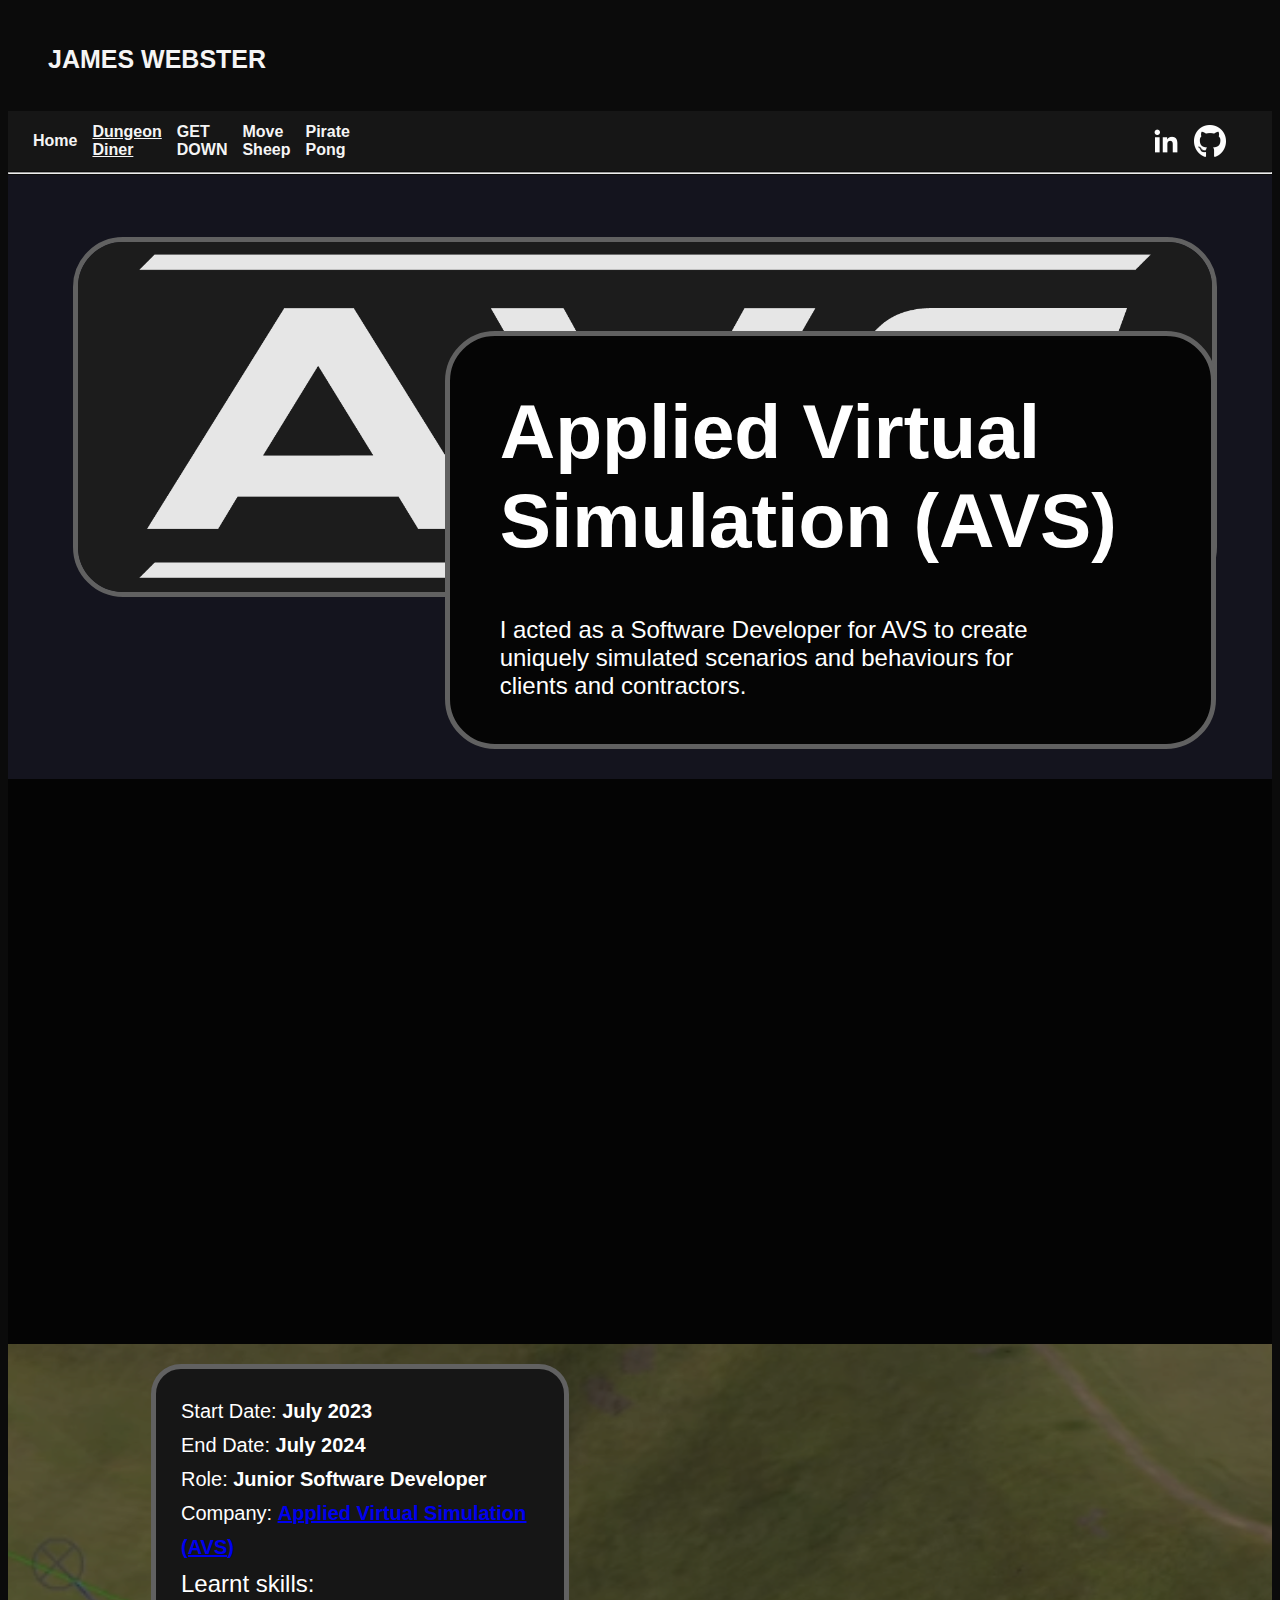
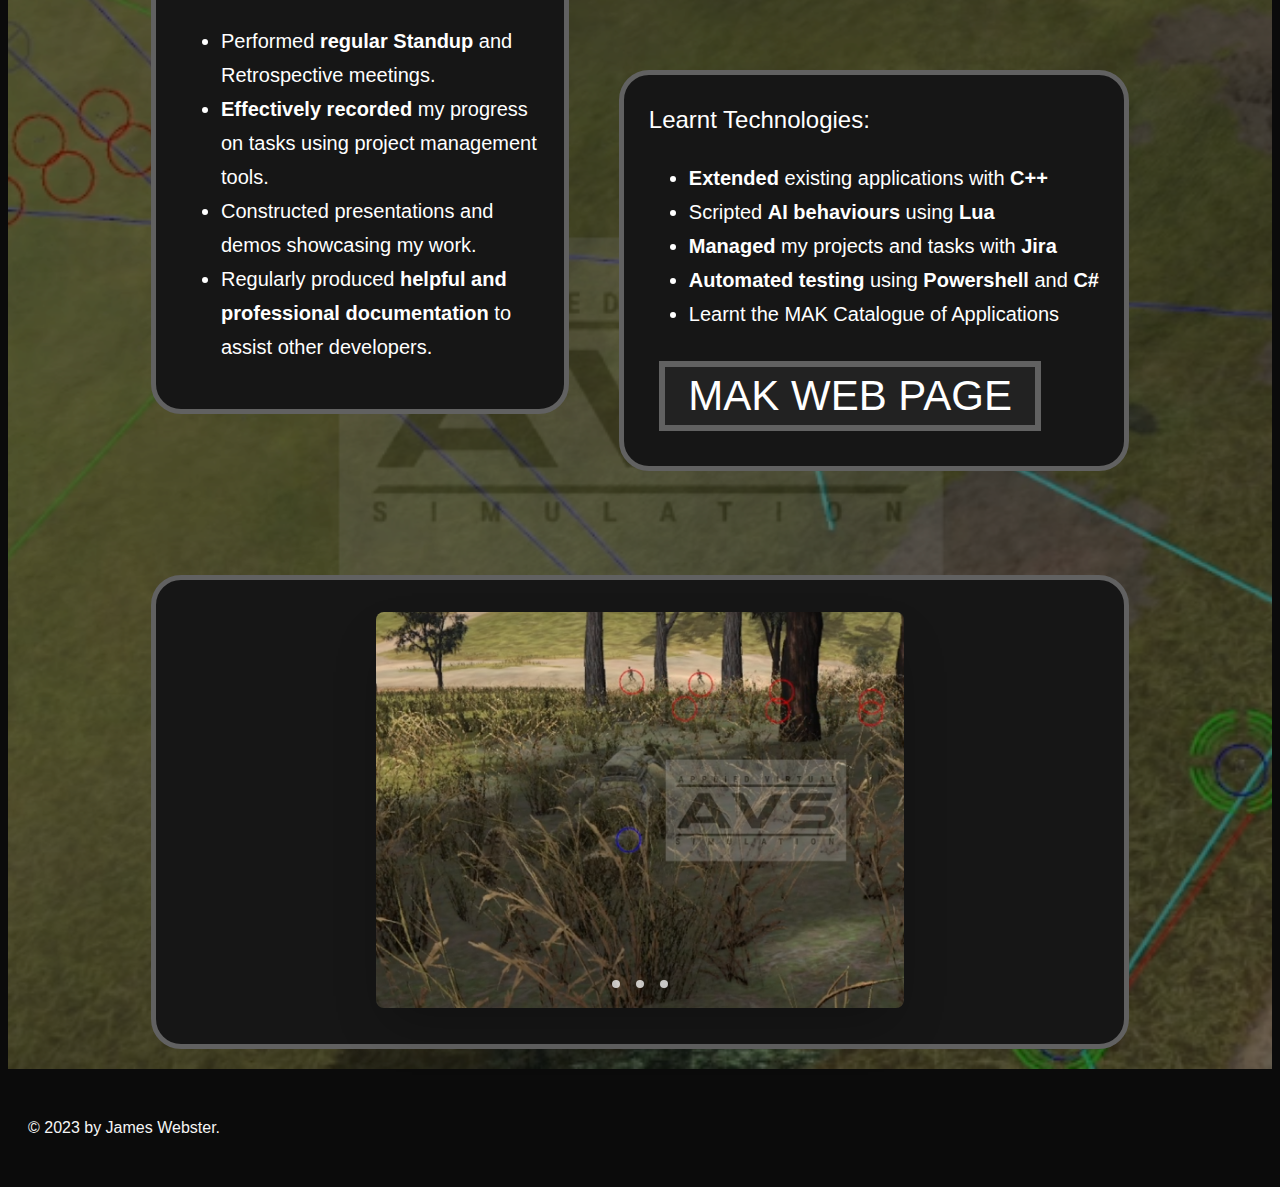
==== portfolio/avs.html @ c3794e5d "Added two new template pages" ====
<!DOCTYPE html>
<html lang="en">
<head>
    <meta charset="UTF-8">
    <meta name="viewport" content="width=device-width, initial-scale=1.0">
    <title>Applied Virtual Simulation | Online Portfolio</title>
    <link rel="stylesheet" href="app.css">
</head>
<body>
    <header>
        <div style="height: 20px"></div>
        <h1 class="header-title">JAMES WEBSTER</h1>
        <div style="height: 20px"></div>
        <div class="navbar">
            <div class="navbar-pages">
                <a class="navbar-button-text" href="index.html"><b>Home</b></a>
                <a class="navbar-button-text" href="diner.html"><b><u>Dungeon Diner</u></b></a>
                <a class="navbar-button-text" href="down.html"><b>GET DOWN</b></a>
                <a class="navbar-button-text" href="sheep.html"><b>Move Sheep</b></a>
                <a class="navbar-button-text" href="pong.html"><b>Pirate Pong</b></a>
            </div>
            <div class="navbar-spacer">
                
            </div>
            <div class="navbar-links hide-text">
                <a href="https://www.linkedin.com/in/james-webster-390a9423a/"><button class="navbar-button-img">
                    <img 
                    src="pngs/free/linked.png" 
                    alt="LinkedIn button"/>
                </button></a>
                <a href="https://github.com/JamesWebbDev"><button class="navbar-button-img">
                    <img 
                    src="pngs/free/github.png" 
                    alt="Github button"/>
                </button></a>
            </div>
        </div>
        <hr>
    </header>
    
    <main>
        <div class="container-main">
            <div 
            class="container banner-height" 
            style="background-color: rgb(20, 20, 30);">
                <section 
                class="flex-row template-header-box hide-banner"
                style="bottom: 60px;">
                    <div 
                    class="dim-max"
                    style="display: flex;">
                        <img 
                        class="border-basic"
                        style="flex: 1 0 100%; object-fit:cover; border-color: rgb(97, 97, 97);"
                        src="pngs/avs/avs_logo_b.png" 
                        alt="Main Image of Applied Virtual Simulation">
                    </div>
                </section>
                <section 
                class="flex-row template-header-box replace-banner">
                    <div class="dim-half-x hide-banner"></div>
                    <div 
                    class="width-max border-basic"
                    style="padding-bottom: 20px;  background-color:rgb(5, 5, 5); border-color: rgb(97, 97, 97);">
                        <h1>Applied Virtual Simulation (AVS)</h1>
                        <p>
                            I acted as a Software Developer for AVS to create uniquely simulated scenarios and behaviours for clients and contractors.
                        </p>
                    </div>
                </section>
            </div>
            <div class="container" style="background-color: rgb(4, 4, 4); padding-top: 20px; padding-bottom: 20px">
                <div class="vid-wrapper">
                    <iframe 
                    width="100%"
                    height="100%"
                    src="https://www.youtube.com/embed/BYOcPoArqwk?si=bsYi6_npO00kqliJ" 
                    title="YouTube video player" 
                    frameborder="0" 
                    allow="accelerometer; autoplay; clipboard-write; encrypted-media; gyroscope; picture-in-picture; web-share" 
                    allowfullscreen>
                    </iframe>
                </div>
            </div>
            <div 
            class="container"  
            style="position: relative; padding-top: 20px; padding-bottom: 20px;">
                <img 
                class="template-back-image dim-max"
                src="pngs/avs/avs_0.png" 
                alt="Background Image of Template Game">
                <div 
                class="grid container-info-box">
                    <div 
                    class="container-info"
                    style="grid-area: a; border-color: rgb(97, 97, 97);">
                        Start Date: <b>July 2023</b><br>
                        End Date: <b>July 2024</b><br>
                        Role: <b>Junior Software Developer</b><br>
                        Company: <a href="https://appliedvirtual.net/"><b><u>Applied Virtual Simulation (AVS)</u></b></a>
                        <br>
                        <big>Learnt skills:</big> 
                        <ul>
                            <li>Performed <b>regular Standup</b> and Retrospective meetings.</li>
                            <li><b>Effectively recorded</b> my progress on tasks using project management tools.</li>
                            <li>Constructed <b></b>presentations and demos</b> showcasing my work.</li>
                            <li>Regularly produced <b>helpful and professional documentation</b> to assist other developers.</li>
                        </ul>
                    </div>
                    <div 
                    class="container-info"
                    style="grid-area: b; border-color: rgb(97, 97, 97);">
                        <big>Learnt Technologies:</big> 
                        <ul>
                            <li><b>Extended</b> existing applications with <b>C++</b></li>
                            <li>Scripted <b>AI behaviours</b> using <b>Lua</b></li>
                            <li><b>Managed</b> my projects and tasks with <b>Jira</b></li>
                            <li><b>Automated testing</b> using <b>Powershell</b> and <b>C#</b></li>
                            <li>Learnt the MAK Catalogue of Applications</li>
                        </ul>
                        <button class="btn-info" style="border-color: rgb(97, 97, 97);"><a class="link-gameplay" href="https://www.mak.com/mak-one/apps">
                            MAK WEB PAGE
                        </a></button>
                    </div>
                    <section 
                    class="container-info slideshow" 
                    style="grid-area: c; border-color: rgb(97, 97, 97);">
                        <div class="slider-wrapper">
                            <div class="slider">
                                <img id="slide-1" src="pngs/avs/avs_1.png" alt="Slideshow AVS image 1"/>
                                <img id="slide-2" src="pngs/avs/avs_2.png" alt="Slideshow AVS image 2"/>
                                <img id="slide-3" src="pngs/avs/avs_3.png" alt="Slideshow AVS image 3"/>
                            </div>
                            <div class="slider-nav">
                                <a href="#slide-1"></a>
                                <a href="#slide-2"></a>
                                <a href="#slide-3"></a>
                            </div>
                        </div>
                    </section>
                </div>
                
            </div>
        </div>
    </main>
    
    <footer>
        <p class="footer-block">&copy; 2023 by James Webster.</p>
    </footer>
</body>
</html>
---- portfolio/app.css ----
@font-face {
    font-family: "Nanum";
    src: url('NanumGothicCoding-Regular.ttf');
    src: url('NanumGothicCoding-Regular.ttf') format('truetype');
    font-weight: normal;
    font-style: normal;
}

body {
    background-color: rgb(11, 11, 11);
    font-family: Arial, Helvetica, sans-serif;
}

hr {
    margin-block-start: 1px;
    margin-block-end: 1px;
}

.header-title {
    color: whitesmoke; 
    position: relative; 
    margin-left: 40px;
    font-size: 25px;
}

.navbar {

    position: relative;
    height: 60px;
    display: flex;
    flex-direction: row;
    align-items: center;

    color: white;
    background-color: rgb(22, 22, 22);
}

.navbar-pages {
    display: flex;
    flex-direction: row;
    justify-content: left;
    margin-left: 10px;
}

.navbar-links {
    display: flex;
    flex-direction: row;
    justify-content: right;
    margin-right: 40px;
}

.navbar-spacer {
    width: 2000px;
    justify-content: center;
}

.navbar-button-text {

    display: flex;
    justify-content: center;
    align-items: center;
    margin-left: 15px;

    font-size: min(3vw, 16px);
    color: whitesmoke;
    background-color: rgb(22, 22, 22);
    border: 0px;

    text-decoration: none;
    

    cursor: pointer;
}

.navbar-button-img {

    display: flex;
    align-items: center;

    background: none;
    border: none;

    cursor: pointer;
}

.navbar-button-img img {
    width: 32px;
    height: 32px;
}

.container-main {
    background-color: magenta;
    display: flex;
    flex-direction: column;
    justify-content: center;
}

.container {
    background-color: lightgray;
    padding: 2px;
    
    display: flex;
    flex-direction: column;
    justify-content: center;
    align-items: center;
}

.grid {
    margin-bottom: 20px;
    display:grid;
    height: 80%;
    width: 80%;

    grid-template-columns: repeat(2, 1fr);
}

.grid-element {
    position: relative;
    margin: 10px;
    width: 100%;
    max-width: 560px;
    min-height: 250px;

    border: 4px solid #100000;
    border-radius: 10px;
    background-color: darkslategray;

    display: grid;
    grid-template-areas: 
                    "a a b b"
                    "a a b b"
                    ". . c c"
}

.ele-left {
    justify-self: flex-end;
}
.ele-right {
    justify-self: flex-start;
}

.ele-image {

    grid-area: a;
    position: absolute;
    width: 90%;
    height: 90%;
    top: 10px;
    left: 10px;
    object-fit: cover;

    
    border: 2px solid #222222;
    border-radius: 5px;
}


.ele-button {
    grid-area: c;
    position: absolute;
    width: 75%;
    height: 60%;
    object-fit: cover;
    margin-right: 40px;

    justify-self: center;
    align-self: center;

    font-size: min(4vw, 30px);
    font-weight: bold;

    background-color: rgb(185, 255, 81);
    border-width: 2px;
    border-style: solid;
    border-radius: 10px;
    border-color: black;

    cursor: pointer;

    transition: background-color 0.2s, 
                color 0.2s, 
                border-color 0.2s,
                border-width 0.1s;
}

.ele-button:hover {

    color: rgb(185, 255, 81);
    background-color: black;
    border-color: rgb(185, 255, 81);
    border-width: 1px;
}


.link-button-page {
    
    text-decoration: none;
}

.ele-desc {
    grid-area: b;
    position: absolute;
    width: 75%;
    height: 80%;
    object-fit: cover;
    font-family:Arial, Helvetica, sans-serif;

    justify-self: center;
    align-self: center;

    color:whitesmoke;
    font-size: 10px;
}

.ele-para {
    font-family: Helvetica, Arial, sans-serif;
    font-size: min(3vw, 18px);
}

.ele-header {
    margin-top: 10px;

    font-size: min(4vw, 26px);
    font-weight: bold;
}

.container-title {

    font-size: min(10vw, 70px);
    font-weight: bold;
    margin: 0 auto;
    margin-top: 50px;
    margin-bottom: 20px;

    color: whitesmoke;
}

.container-title-sub {

    margin-bottom: 60px;

    font-size: 23px;
    color: rgb(200, 200, 200);
    font-style: italic;
    font-family: "Nanum";
    
}

.container-blocks {

    display: flex;
    flex-direction: row;

    justify-content: center;
    margin-bottom: 50px;

    background-color: magenta;
}

.block {
    display: flex;
    flex-direction: column;
    justify-content: center;

    height: 300px;
}

.block-container {

    justify-content: center;
    align-items: center;
    
    height: 100%;
    display:flex;
}

.block-img {

    display: block;

    padding: 20px;

    width: 150px;
    height: 150px;
}

.block-txt {
    align-items: start;

    width: 80%;
    height: 75px;

    margin-left: 10px;
    margin-right: 10px;

    color: white;
    font-size: 19px;
    font-style: italic;
    font-kerning: none;
    font-weight: lighter;
    font-family: "fonts/Nanum/NanumGothicCoding-Regular";

    inline-size: 270px;
    overflow-wrap: break-word;
    word-break: break-all;
}

/* TEMPLATE CSS */

.border-basic {

    border: 5px solid green;
    border-radius: 50px;
}

.template-header-box {

    position: relative;

    width: 90%; 
    height: 360px;
}

.template-header-box h1 {

    font-size: min(6vw, 80px);
    text-align: left;

    margin-left: 50px;

    color: white;
}

.template-header-box p {

    font-size: min(4vw, 24px);
    text-align: left;

    margin-left: 50px;
    margin-right: 150px;

    color: white;
}

.template-back-image {

    position: absolute;
    
    flex: 1 0 100%;
    object-fit: cover;

    filter: brightness(50%);
}

.vid-wrapper {
    width: 900px;
    height: 525px;
}

.container-info-box {
    position: relative;
    margin: 0px;

    grid-template-areas: 
                    "a a . ."
                    "a a b b"
                    "a a b b"
                    ". . b b"
                    "c c c c"
                    "c c c c";

    grid-template-columns: 1fr; /* 1 column */
    gap: 20px;

    justify-content: center;
    align-items: center;
}

.grid-element {
    position: relative;
    margin: 10px;
    width: 100%;
    max-width: 560px;
    min-height: 250px;

    border: 4px solid #100000;
    border-radius: 10px;
    background-color: darkslategray;

    display: grid;
    grid-template-areas: 
                    "a a b b"
                    "a a b b"
                    ". . c c"
}

.container-info {

    position: relative;
    margin-right: 15px;
    margin-left: 15px;
    
    font-size: min(2vw, 20px);
    padding: 25px;
    line-height: 1.7;
    color: white;
    background-color: rgb(22, 22, 22);

    border: 5px solid green;
    border-radius: 30px;
}

.link-gameplay {

    color: white;
    text-decoration: none;
}



.flex-column {
    display: flex;
    flex-direction: column;

    justify-content: center;
    align-items: center;
}

.flex-row {
    display: flex;
    flex-direction: row;

    justify-content: center;
    align-items: center;
}

.dim-max {
    width: 100%;
    height: 100%;
}

.dim-half-x {
    width: 50%;
    height: 100%;
}

.width-max {
    width: 100%;
}

.btn-info {

    margin: 10px;
    width: 85%;
    height: 70px;

    font-size: min(4vw, 42px);

    color: whitesmoke;
    background-color: #222222;
    border: 6px solid green;

    cursor: pointer;

    transition: background-color 0.2s, 
                color 0.2s, 
                border-color 0.2s,
                width 0.1s,
                height 0.1s;
}

.btn-info:hover {

    color: white;
    background-color: rgb(10, 10, 10);
    border-color: rgb(185, 255, 81);

    width: 90%;
    height: 80px;
}

.slideshow {
    position: relative;
    padding: 2rem;
    height: 400px;
}

.slider-wrapper {
    position: relative;
    max-width: 33rem;
    margin: 0 auto;
}

.slider {
    display: flex;
    aspect-ratio: 4 / 3;
    overflow-x: hidden;
    scroll-snap-type: x mandatory;
    scroll-behavior: smooth;
    box-shadow: 0 1.5rem 3rem -0.75rem hsla(0, 0%, 0%, 0.25);
    border-radius: 0.5rem;
}

.slider img {
    flex: 1 0 100%;
    scroll-snap-align: start;
    object-fit: cover;
}

.slider-nav {
    display: flex;
    column-gap: 1rem;
    position: absolute;
    bottom: 1.25rem;
    left: 50%;
    transform: translateX(-50%);
    z-index: 1;
}

.slider-nav a {
    width: 0.5rem;
    height: 0.5rem;
    border-radius: 50%;
    background-color: #fff;
    opacity: 0.75;
    transition: opacity ease 250ms;
}

.slider-nav a:hover {
    opacity: 1;
}

.footer-block {

    margin-top: 50px;
    margin-bottom: 50px;
    margin-left: 70px;

    margin-left: 20px;

    color: whitesmoke;
}


/* Media query to change to 1x4 layout on narrower screens */
@media (max-width: 1380px) {
    .grid {
        grid-template-columns: 1fr; /* 1 column */
    }
    .ele-left {
        justify-self: center;
    }
    .ele-right {
        justify-self: center;
    }
}

@media (max-width: 960px) {
    .container-blocks {
        flex-direction: column;
    }
}

@media (max-width: 1200px) {

    .vid-wrapper {
        width: 540px;
        height: 315px;
    }

    .container-info-box {
        grid-template-areas: 
                    "a"
                    "b"
                    "c";
    }

    .container-info {

        max-height: 600px;

        padding: 18px;
    }

    .slider-wrapper {
        max-width: 17rem;
    }

    .slideshow {
        height: inherit;
    }
}

@media (max-width: 690px) {
    .slider-wrapper {
        max-width: 13rem;
    }

    .vid-wrapper {
        width: 270px;
        height: 157px;
    }
}

.hide-text {
    display: inherit;
}

@media (max-width: 480px) {
    
    .navbar-links {
        margin-right: 15px;
    }

    .navbar-button-img img {
        width: 24px;
        height: 24px;
    }
}

@media (max-width: 320px) {
    
    .hide-text {
        display:none;
    }
}

.hide-banner {
    display:inherit;
}

.replace-banner {
    position: absolute; top: 360px; 
}

.banner-height {
    height: 600px;
}

@media (max-width: 690px) {
    .hide-banner {
        display: none;
    }

    .replace-banner {
        top: 0px;
        bottom: 60px;
        position: relative;
    }

    .template-header-box {
        height: 100%;
    }

    .template-header-box p {
        margin-right: 50px;
    }

    .banner-height {
        height: 100%;
    }
}
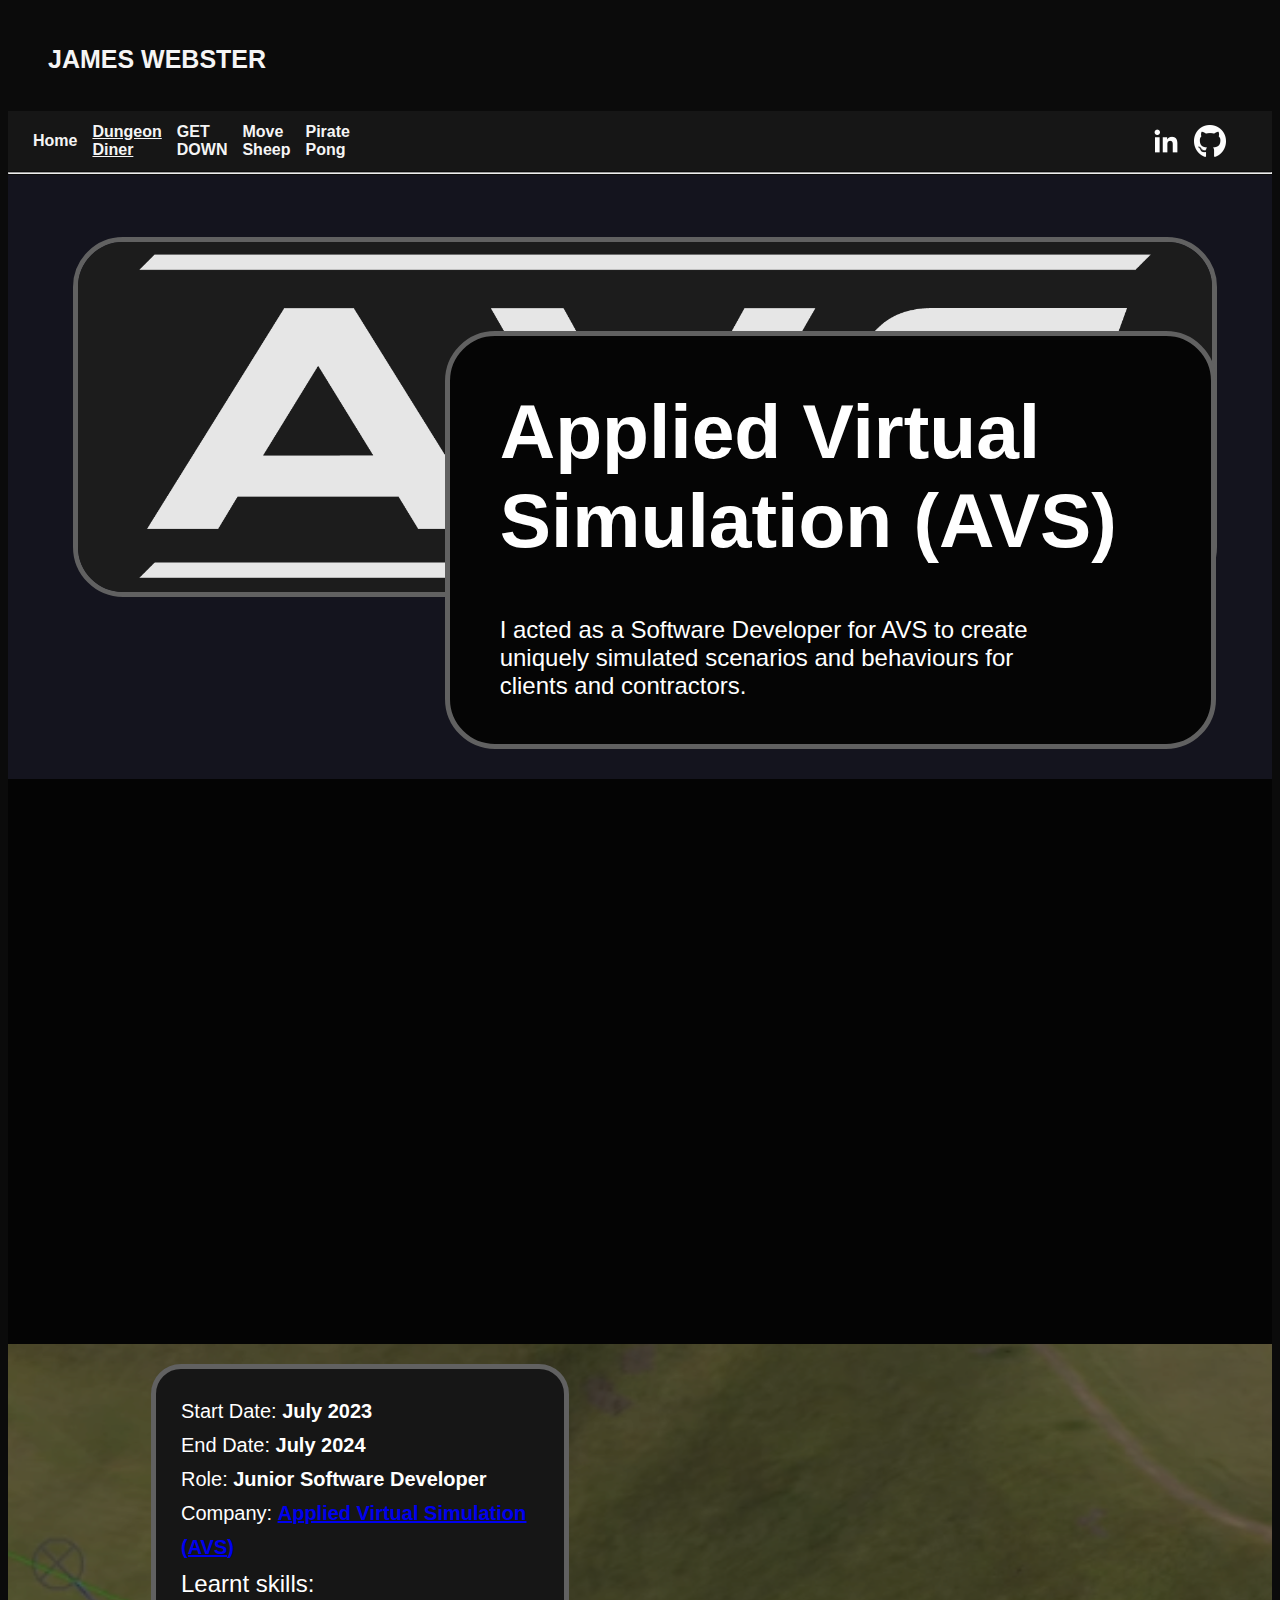
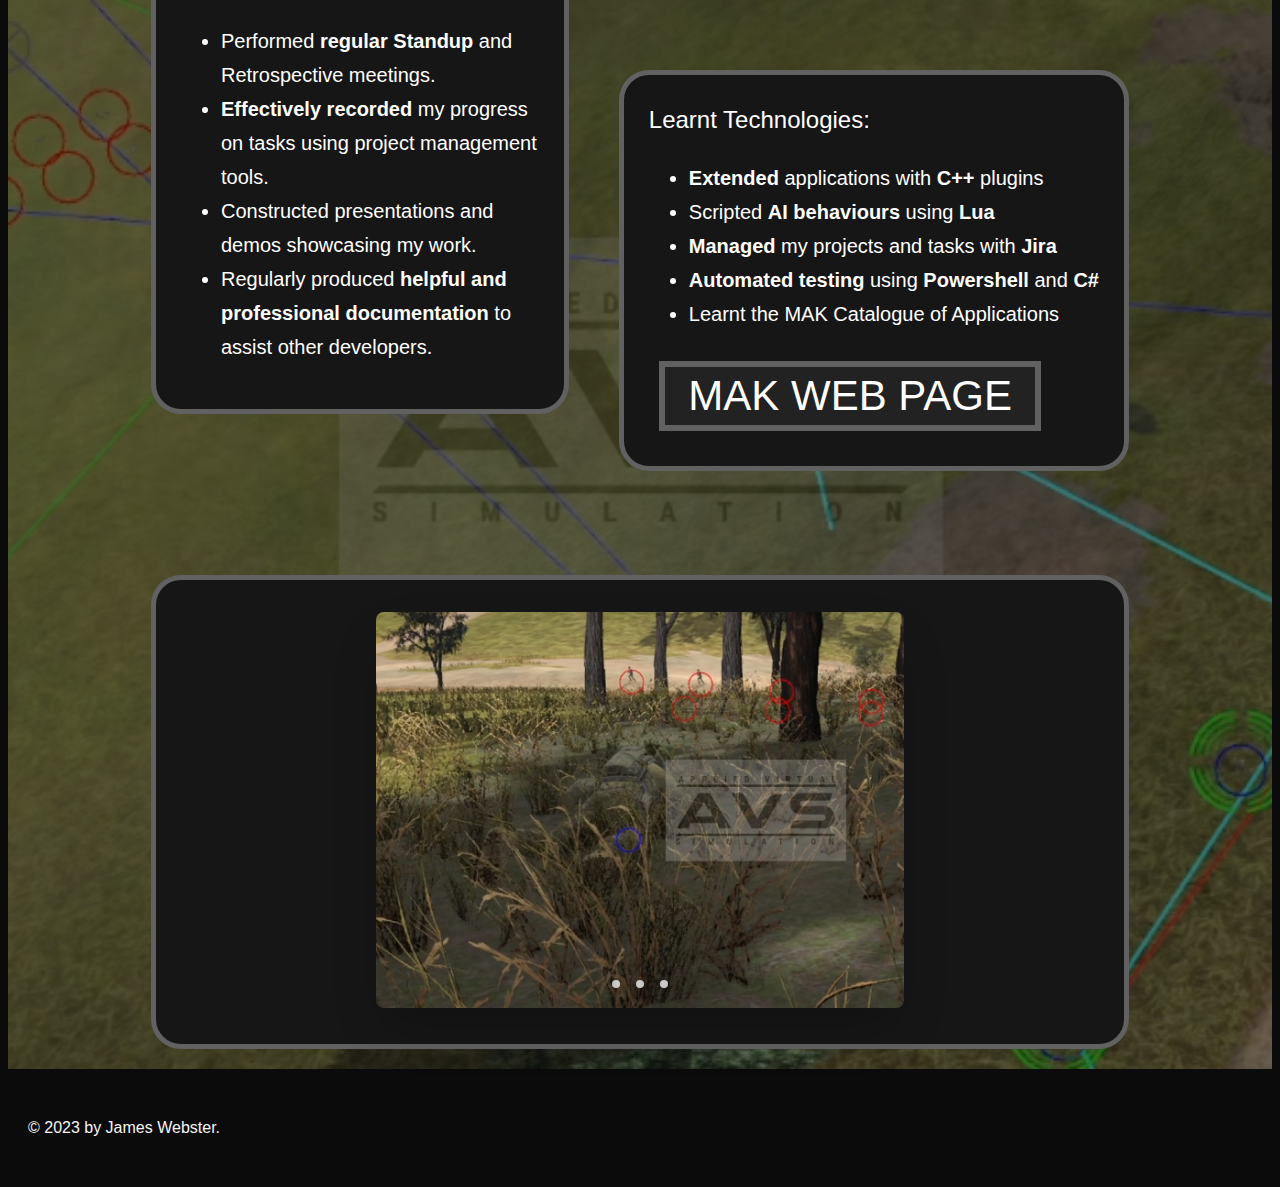
==== commit d55f13d6: "Rewording change in avs page" ====
--- a/portfolio/avs.html
+++ b/portfolio/avs.html
@@ -74,7 +74,7 @@
                     <iframe 
                     width="100%"
                     height="100%"
-                    src="https://www.youtube.com/embed/BYOcPoArqwk?si=bsYi6_npO00kqliJ" 
+                    src="https://www.youtube.com/embed/1wA0wIEdD4w?si=bFgafdcZ1VvKcij0" 
                     title="YouTube video player" 
                     frameborder="0" 
                     allow="accelerometer; autoplay; clipboard-write; encrypted-media; gyroscope; picture-in-picture; web-share" 
@@ -112,7 +112,7 @@
                     style="grid-area: b; border-color: rgb(97, 97, 97);">
                         <big>Learnt Technologies:</big> 
                         <ul>
-                            <li><b>Extended</b> existing applications with <b>C++</b></li>
+                            <li><b>Extended</b> applications with <b>C++</b> plugins</li>
                             <li>Scripted <b>AI behaviours</b> using <b>Lua</b></li>
                             <li><b>Managed</b> my projects and tasks with <b>Jira</b></li>
                             <li><b>Automated testing</b> using <b>Powershell</b> and <b>C#</b></li>
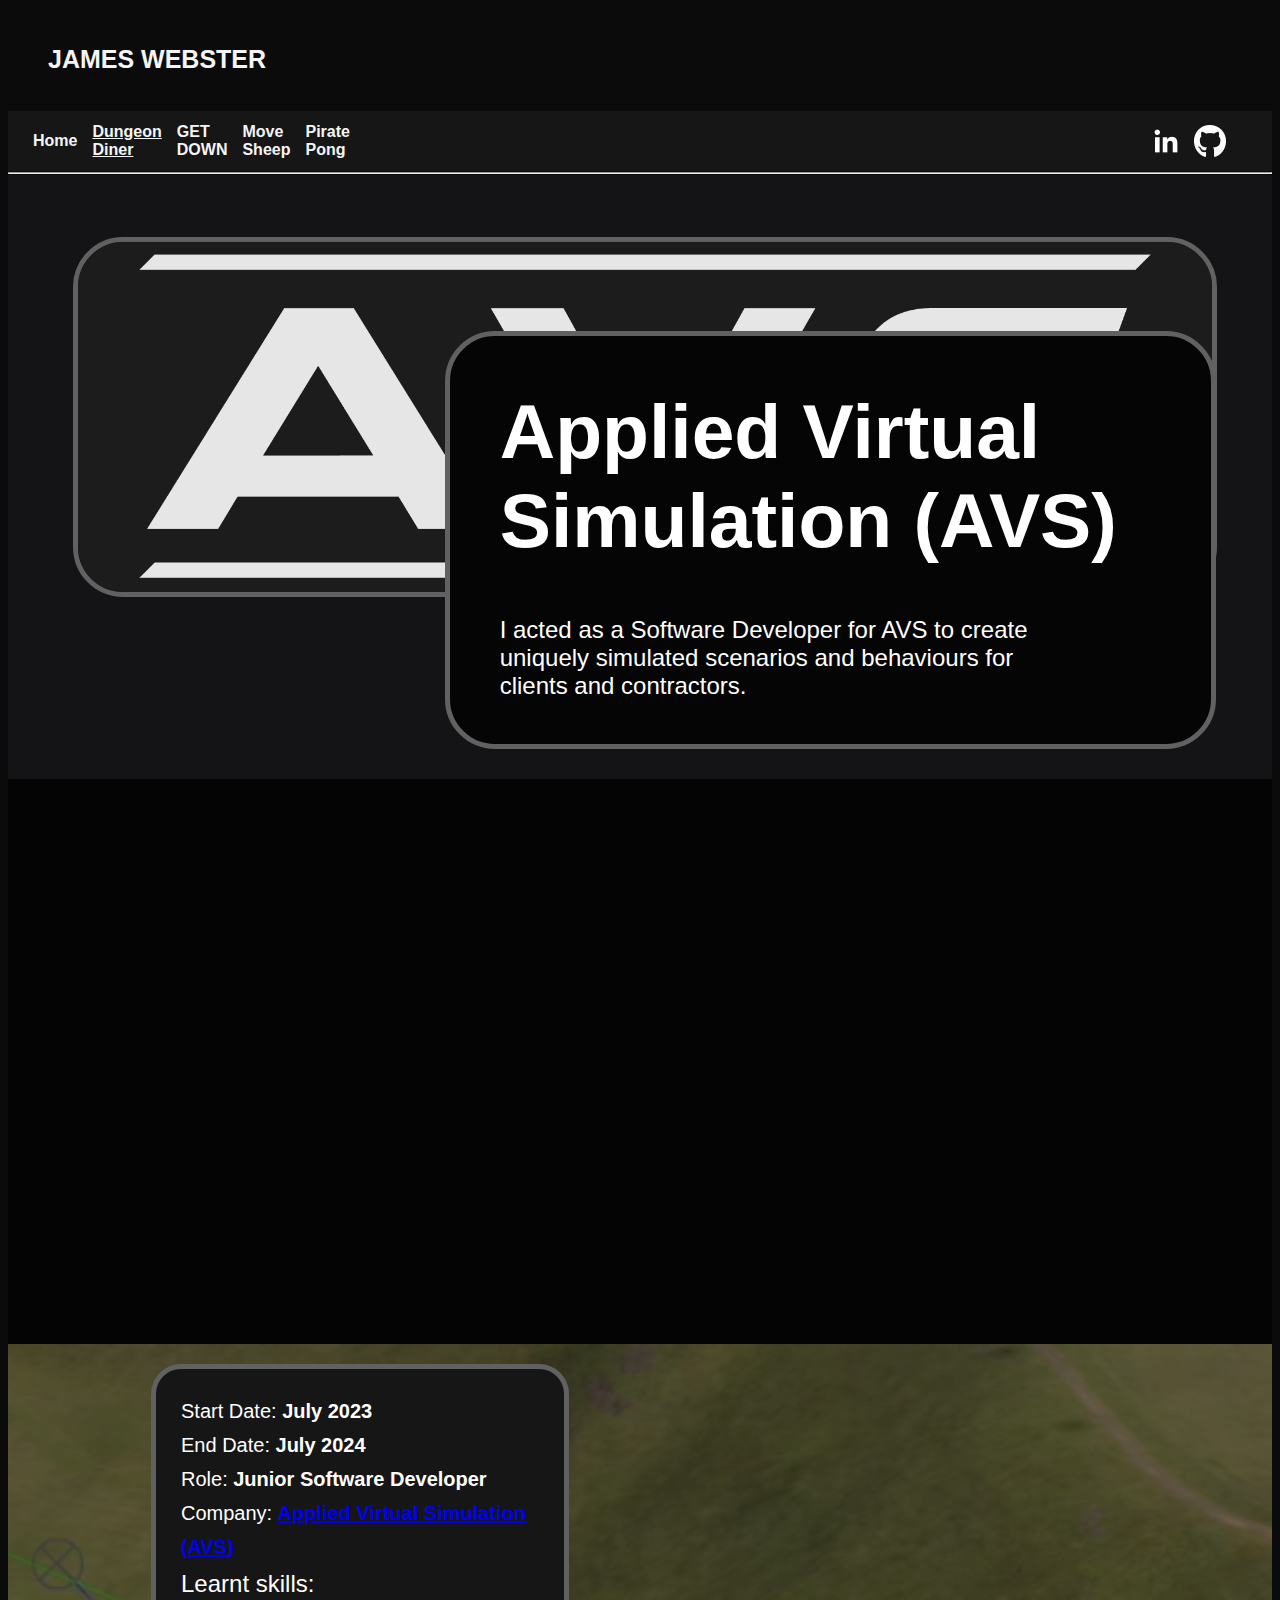
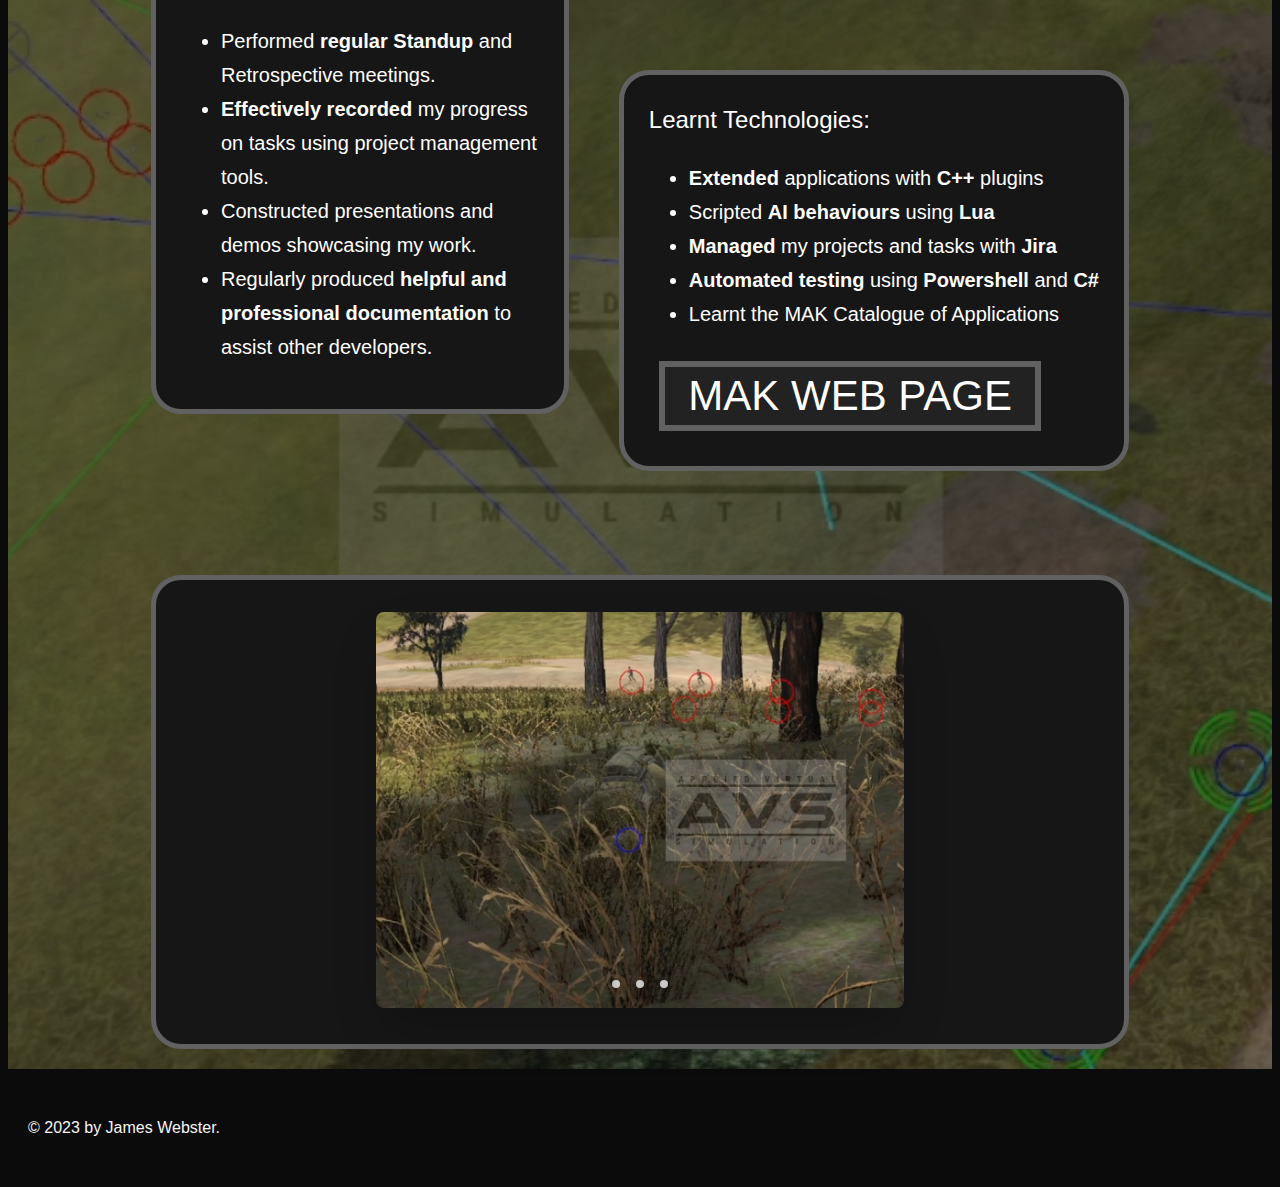
==== commit 960d15dd: "Added page for Murky Engine" ====
--- a/portfolio/avs.html
+++ b/portfolio/avs.html
@@ -42,7 +42,7 @@
         <div class="container-main">
             <div 
             class="container banner-height" 
-            style="background-color: rgb(20, 20, 30);">
+            style="background-color: rgb(20, 20, 22);">
                 <section 
                 class="flex-row template-header-box hide-banner"
                 style="bottom: 60px;">
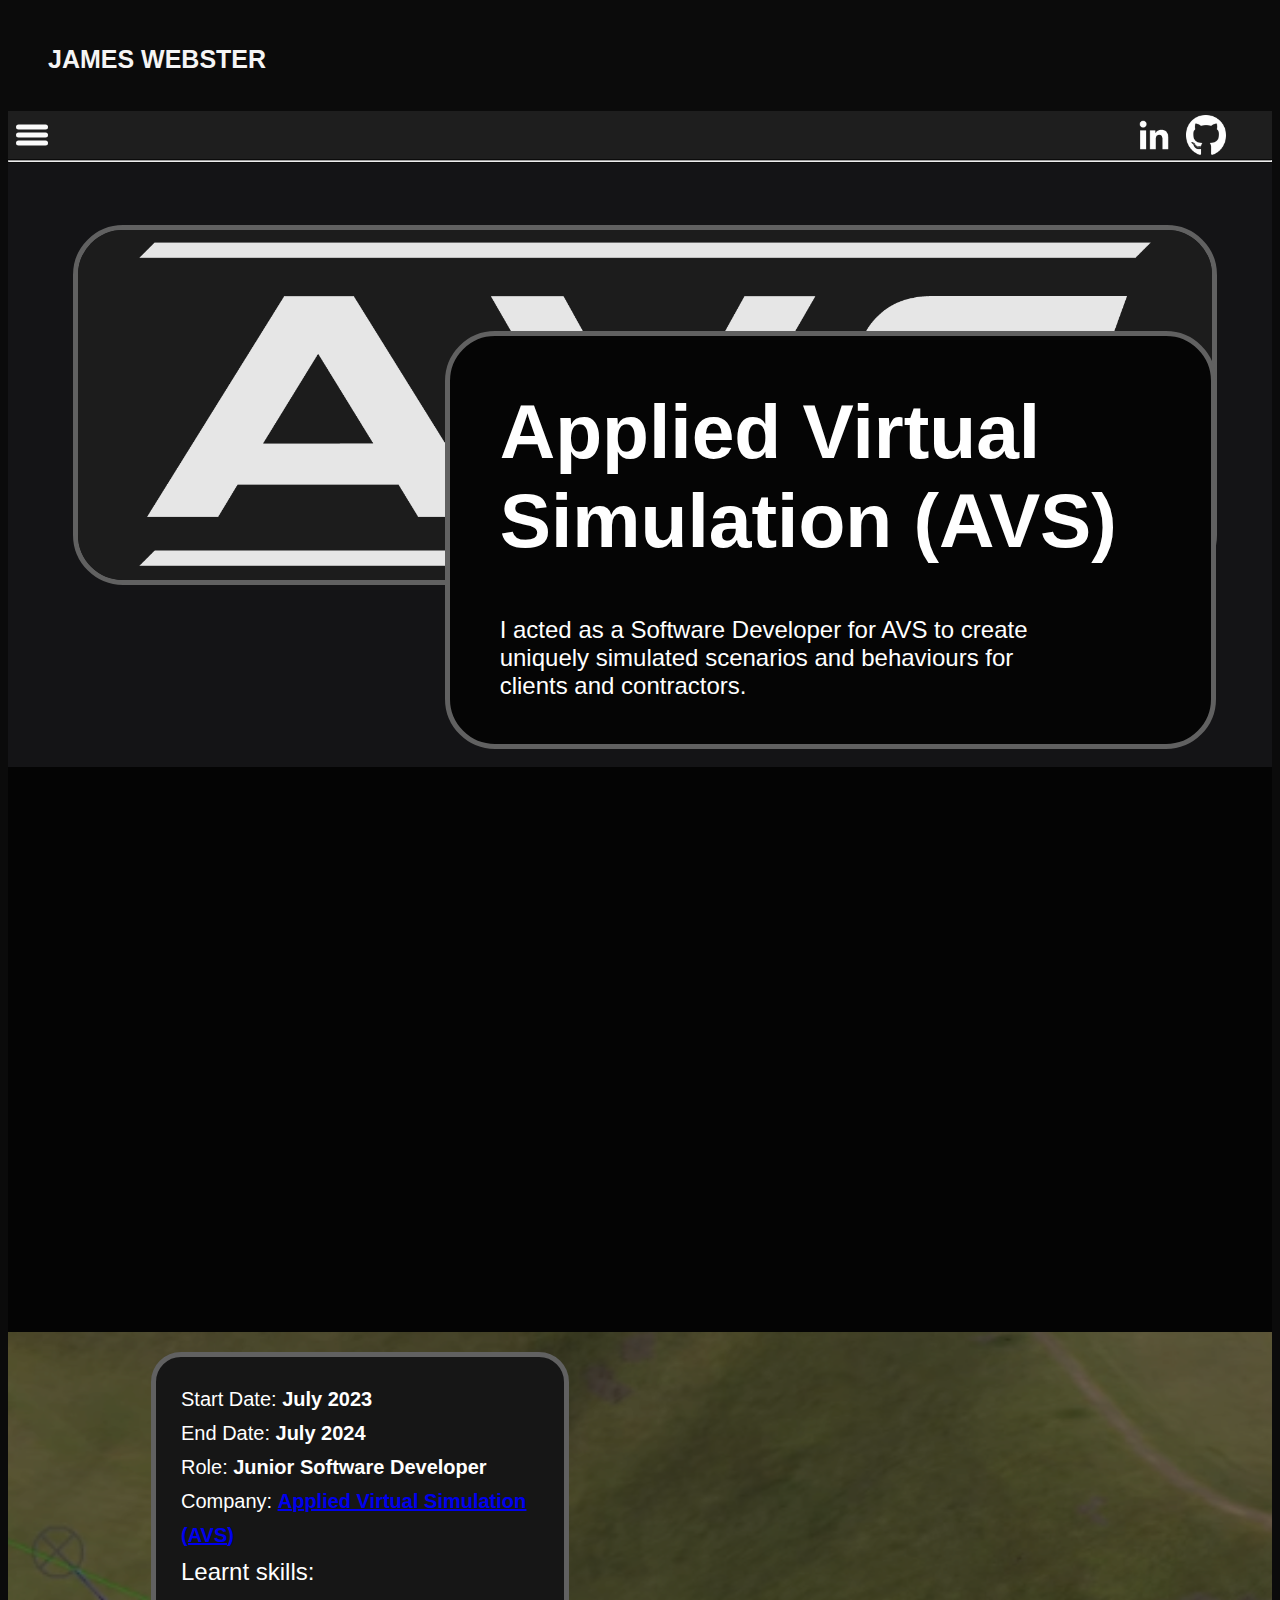
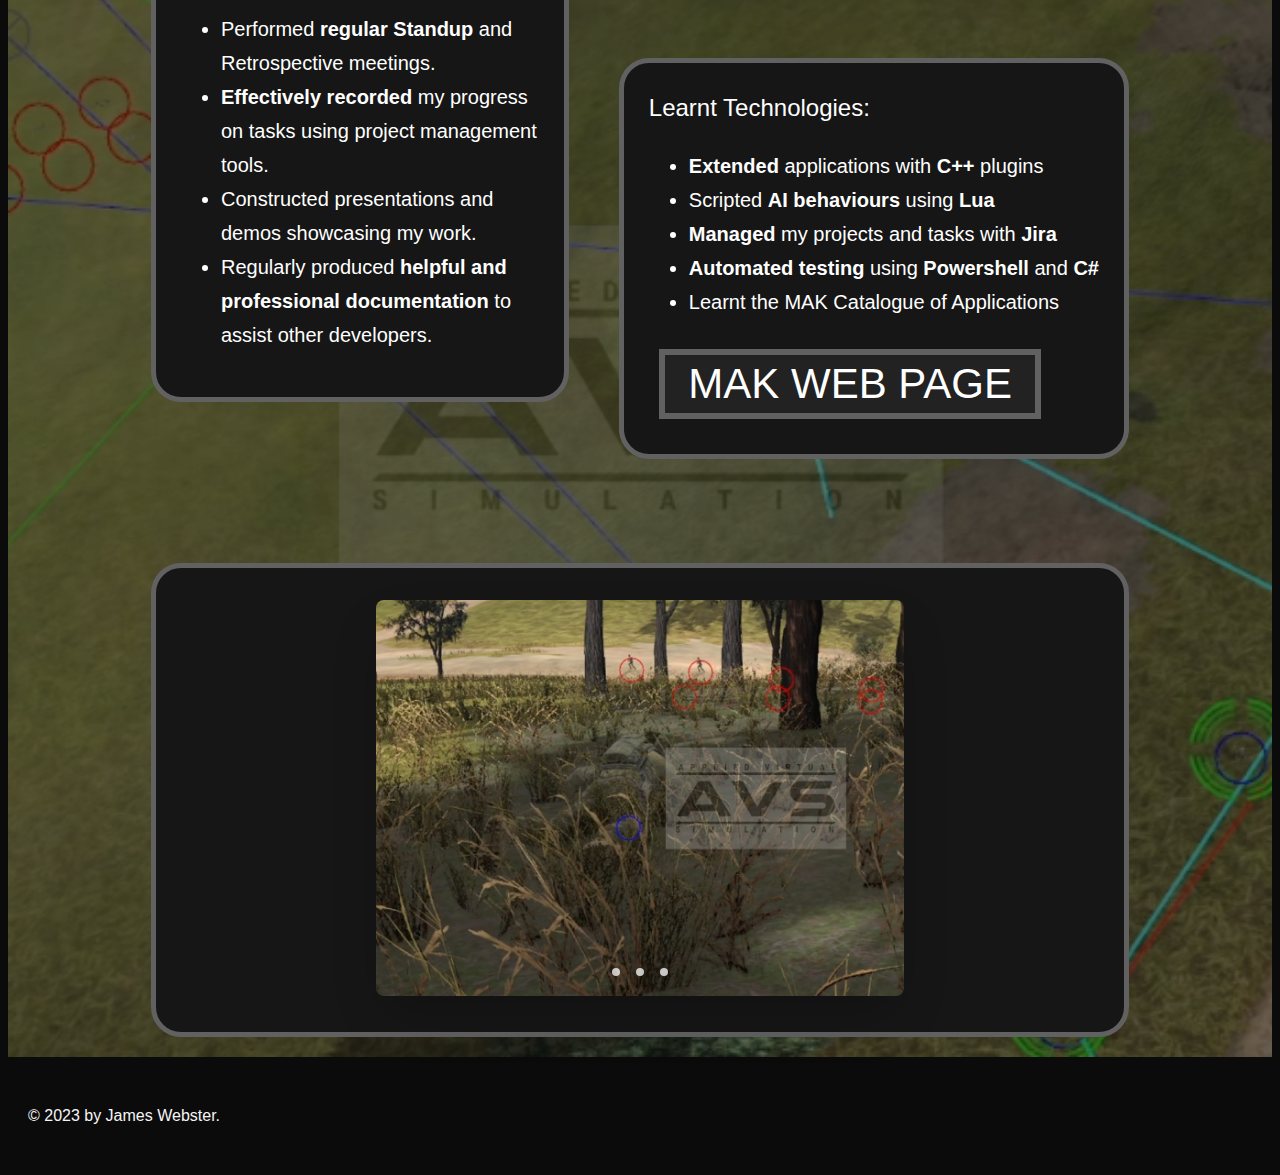
==== commit 735c8221: "Replaced old Navbar with Hamburger navbar" ====
--- a/portfolio/avs.html
+++ b/portfolio/avs.html
@@ -11,19 +11,28 @@
         <div style="height: 20px"></div>
         <h1 class="header-title">JAMES WEBSTER</h1>
         <div style="height: 20px"></div>
-        <div class="navbar">
-            <div class="navbar-pages">
-                <a class="navbar-button-text" href="index.html"><b>Home</b></a>
-                <a class="navbar-button-text" href="diner.html"><b><u>Dungeon Diner</u></b></a>
-                <a class="navbar-button-text" href="down.html"><b>GET DOWN</b></a>
-                <a class="navbar-button-text" href="sheep.html"><b>Move Sheep</b></a>
-                <a class="navbar-button-text" href="pong.html"><b>Pirate Pong</b></a>
-            </div>
-            <div class="navbar-spacer">
+        <div style="display: flex; flex-direction: row; background-color: rgb(30, 30, 30);">
+            <nav>
+                <div class ="ham-menu">
+                    <span></span>
+                    <span></span>
+                    <span></span>
+                </div>
                 
+            </nav>
+            <div class="off-screen-menu">
+                <ul class="no-bullets">
+                    <li><a href="index.html">Home</a></li>
+                    <li><a href="avs.html"><u>AVS</u></a></li>
+                    <li><a href="murky.html">Murky</a></li>
+                    <li><a href="diner.html">Dungeon Diner</a></li>
+                    <li><a href="down.html">GET DOWN</a></li>
+                    <li><a href="sheep.html">Move Sheep</a></li>
+                    <li><a href="pong.html">Pirate Pong</a></li>
+                </ul>
             </div>
             <div class="navbar-links hide-text">
-                <a href="https://www.linkedin.com/in/james-webster-390a9423a/"><button class="navbar-button-img">
+                <a  href="https://www.linkedin.com/in/james-webster-390a9423a/"><button class="navbar-button-img">
                     <img 
                     src="pngs/free/linked.png" 
                     alt="LinkedIn button"/>
@@ -35,6 +44,17 @@
                 </button></a>
             </div>
         </div>
+        <script>
+            const hamMenu = document.querySelector('.ham-menu');
+
+            const offScreenMenu = document.querySelector('.off-screen-menu');
+
+            hamMenu.addEventListener('click', () => {
+                hamMenu.classList.toggle('active')
+                offScreenMenu.classList.toggle('active')
+            })
+
+        </script>
         <hr>
     </header>
     
--- a/portfolio/app.css
+++ b/portfolio/app.css
@@ -23,6 +23,112 @@
     font-size: 25px;
 }
 
+li {
+    float: left;
+}
+
+li a {
+    display: block;
+    color: white;
+    text-align: center;
+    padding-left: 6px;
+    padding-right: 6px;
+    text-decoration: none;
+    
+}
+
+li a:hover {
+    background-color: #111111;
+  }
+
+nav {
+    padding: .5rem;
+    display: inline-flex;
+    flex-direction: row;
+    background-color: rgb(34, 37, 49);
+}
+
+ul.no-bullets {
+    list-style-type: none;
+    padding: 16px;
+    margin: 0;
+}
+
+
+.off-screen-menu {
+    background-color: rgb(32, 34, 40);
+    width: 0px;
+    position:relative;
+    overflow: hidden;
+    overflow-wrap:unset;
+    display: flex;
+    flex-direction: row;
+    justify-content: flex-start;
+    align-items: center;
+    text-align: left;
+    font-size: 0rem;
+    font-weight: bold;
+    color: whitesmoke;
+    transition: 0.3s ease;
+}
+
+.off-screen-menu.active {
+    width: 100%;
+    font-size: min(3.2vw, 16px);
+}
+
+.ham-menu {
+    height: 32px;
+    width: 32px;
+    margin-right: auto;
+    position: relative;
+}
+
+nav {
+    background-color: rgb(30, 30, 30);
+}
+
+nav:hover {
+
+    background-color: #111111;
+}
+
+.ham-menu span {
+    height: 5px;
+    width: 100%;
+    background-color: #fafafa;
+    border-radius: 25px;
+    position: absolute;
+    top: 50%;
+    left: 50%;
+    transform: translate(-50%, -50%);
+    transition: 0.3s ease;
+}
+
+.ham-menu span:nth-child(1) {
+    top: 25%;
+}
+
+.ham-menu span:nth-child(3) {
+    top: 75%;
+}
+
+.ham-menu.active span:nth-child(1) {
+    top: 50%;
+    transform: translate(-50%, -50%) rotate(-45deg);
+    
+}
+
+.ham-menu.active span:nth-child(2) {
+    opacity: 0;
+}
+
+.ham-menu.active span:nth-child(3) {
+    top: 50%;
+    transform: translate(-50%, -50%) rotate(45deg);
+    
+}
+
 .navbar {
 
     position: relative;
@@ -45,12 +151,14 @@
 .navbar-links {
     display: flex;
     flex-direction: row;
-    justify-content: right;
+    justify-content: center;
+    align-items: center;
+    margin-left: auto;
     margin-right: 40px;
 }
 
 .navbar-spacer {
-    width: 2000px;
+    width: 200px;
     justify-content: center;
 }
 
@@ -68,7 +176,6 @@
 
     text-decoration: none;
     
-
     cursor: pointer;
 }
 
@@ -83,9 +190,14 @@
     cursor: pointer;
 }
 
+.navbar-button-img:hover {
+
+    background-color: #111111;
+}
+
 .navbar-button-img img {
-    width: 32px;
-    height: 32px;
+    width: 40px;
+    height: 40px;
 }
 
 .container-main {
@@ -214,13 +326,13 @@
 
 .ele-para {
     font-family: Helvetica, Arial, sans-serif;
-    font-size: min(3vw, 18px);
+    font-size: min(3vw, 22px);
 }
 
 .ele-header {
-    margin-top: 10px;
-
-    font-size: min(4vw, 26px);
+    margin-top: 4px;
+
+    font-size: min(3.5vw, 26px);
     font-weight: bold;
 }
 
@@ -410,6 +522,16 @@
     border-radius: 30px;
 }
 
+.container-info li {
+    float: none;
+}
+
+.container-info li a {
+    display: block;
+    text-align:start;
+    
+}
+
 .link-gameplay {
 
     color: white;
